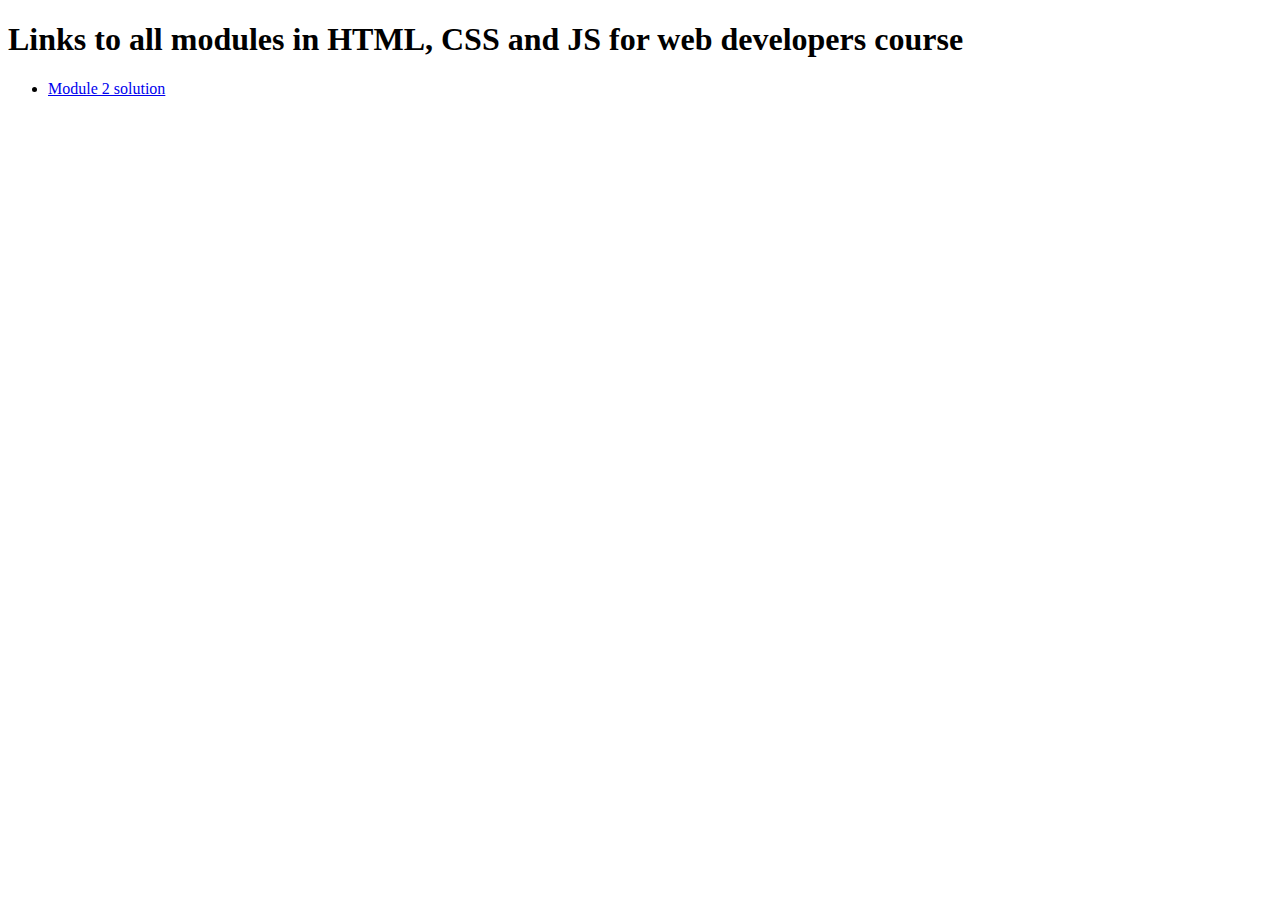
==== index.html @ c1f398a0 "main page" ====
<!DOCTYPE html>
<html lang="en">
<head>
    <meta charset="UTF-8">
    <meta http-equiv="X-UA-Compatible" content="IE=edge">
    <meta name="viewport" content="width=device-width, initial-scale=1.0">
    <title>Document</title>
</head>
<body>
    <h1>Links to all modules in HTML, CSS and JS for web developers course</h1>
    <ul>
        <li><a href='module_2/index.html'>Module 2 solution</a></li>
    </ul>
</body>
</html>
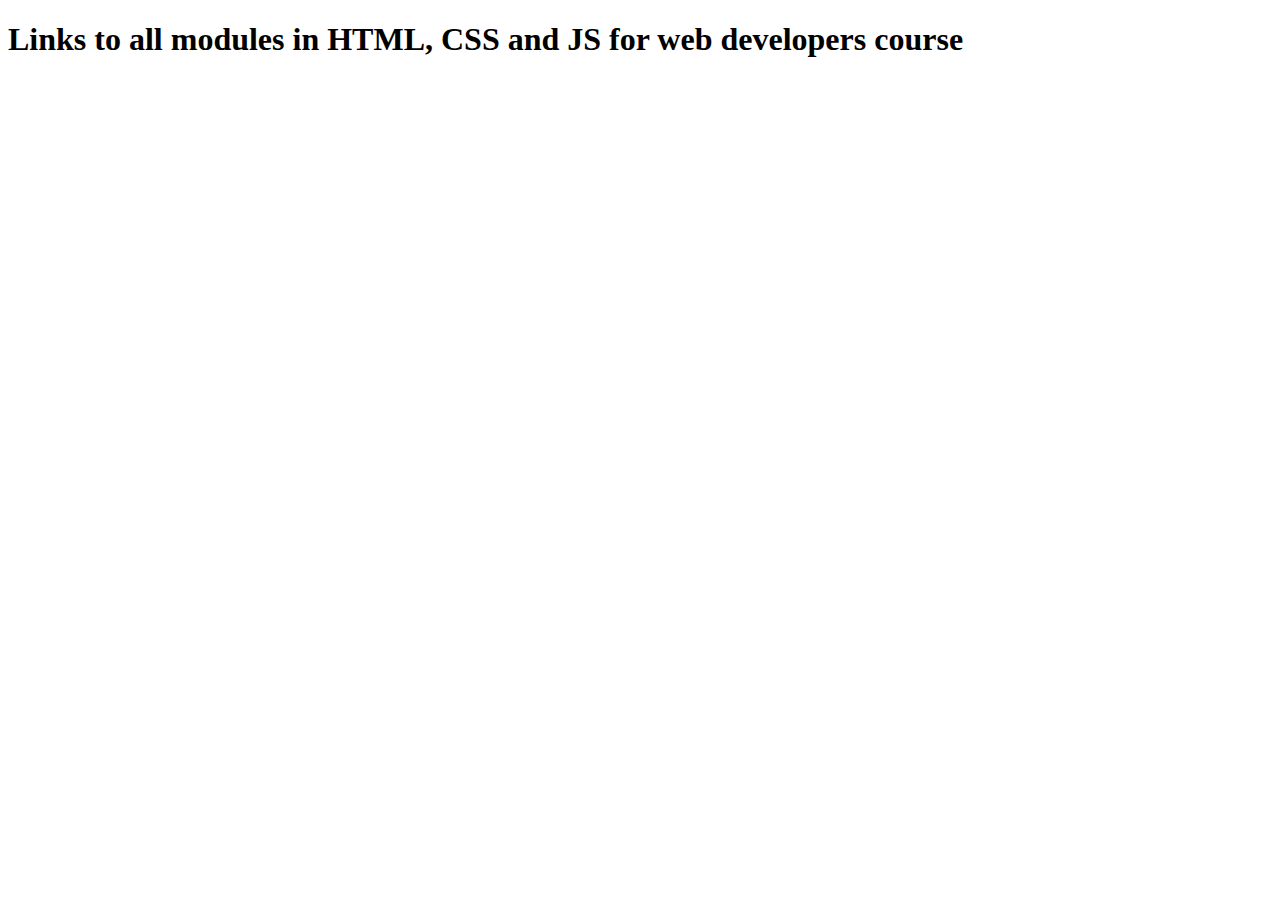
==== commit 96ab0e91: "testing" ====
--- a/index.html
+++ b/index.html
@@ -8,8 +8,8 @@
 </head>
 <body>
     <h1>Links to all modules in HTML, CSS and JS for web developers course</h1>
-    <ul>
+    <!-- <ul>
         <li><a href='module_2/index.html'>Module 2 solution</a></li>
-    </ul>
+    </ul> -->
 </body>
 </html>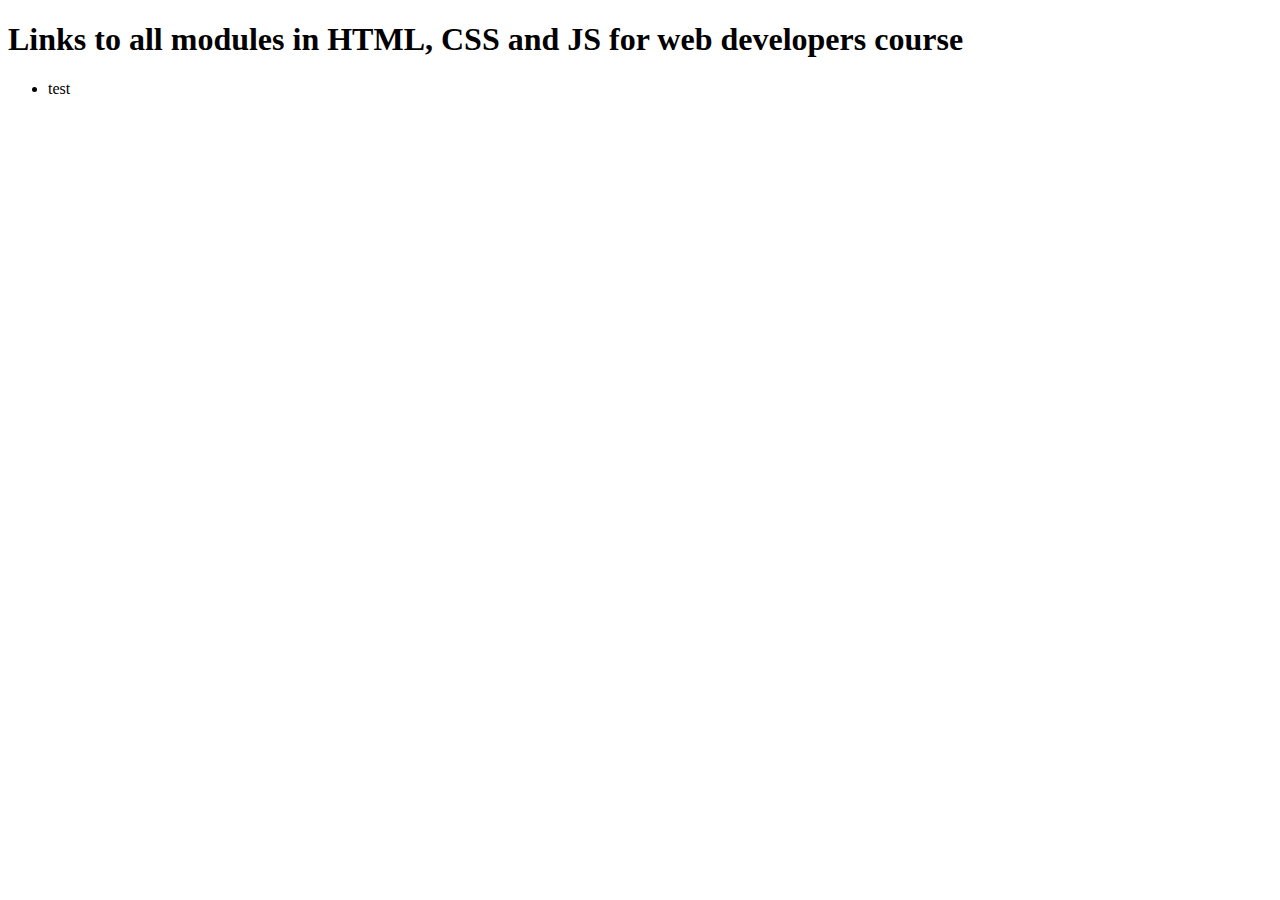
==== commit 85475625: "test" ====
--- a/index.html
+++ b/index.html
@@ -8,8 +8,8 @@
 </head>
 <body>
     <h1>Links to all modules in HTML, CSS and JS for web developers course</h1>
-    <!-- <ul>
-        <li><a href='module_2/index.html'>Module 2 solution</a></li>
-    </ul> -->
+    <ul>
+        <li>test</li>
+    </ul>
 </body>
 </html>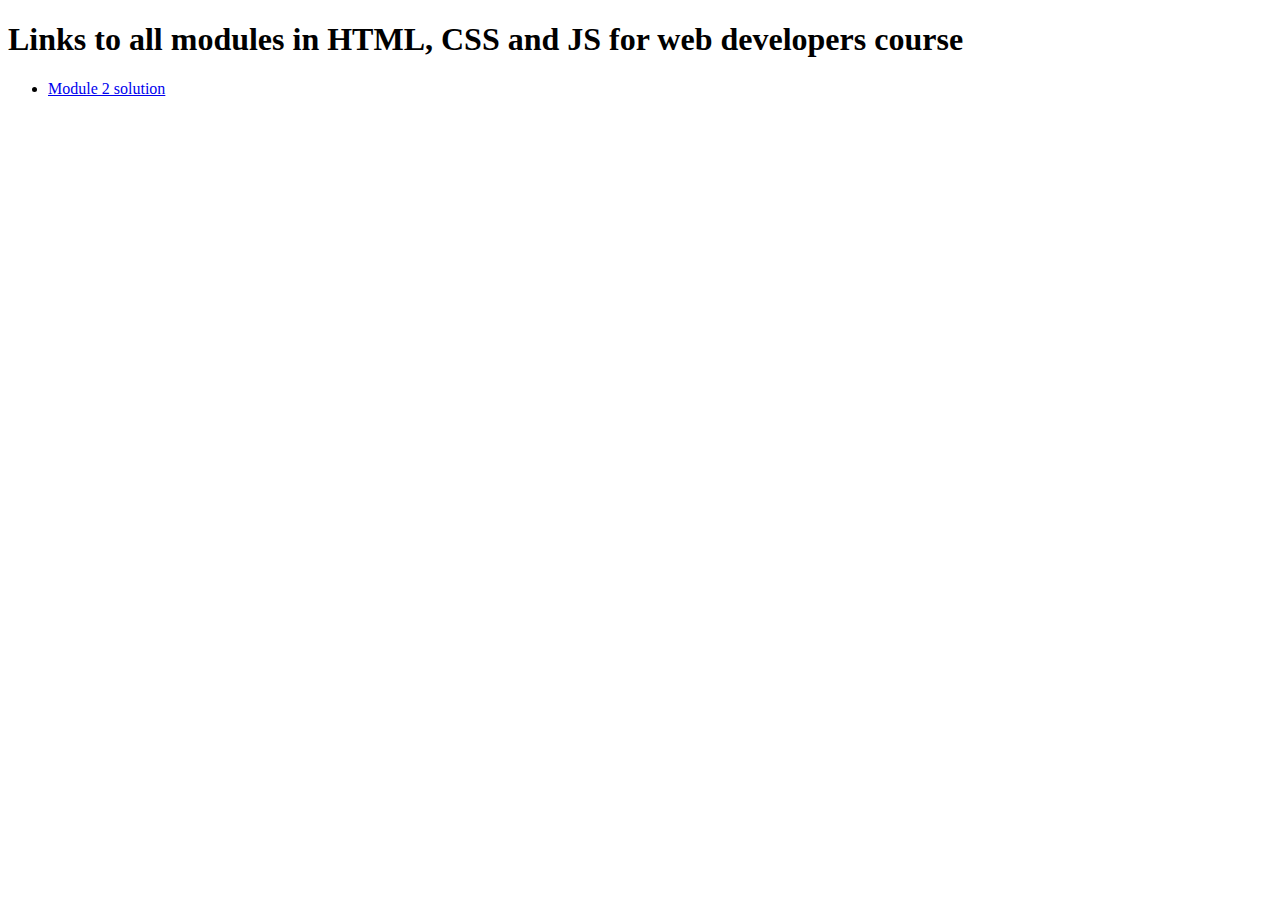
==== commit c75941df: "add link" ====
--- a/index.html
+++ b/index.html
@@ -9,7 +9,7 @@
 <body>
     <h1>Links to all modules in HTML, CSS and JS for web developers course</h1>
     <ul>
-        <li>test</li>
+        <li><a href='module_2/index.html'>Module 2 solution</a></li>
     </ul>
 </body>
 </html>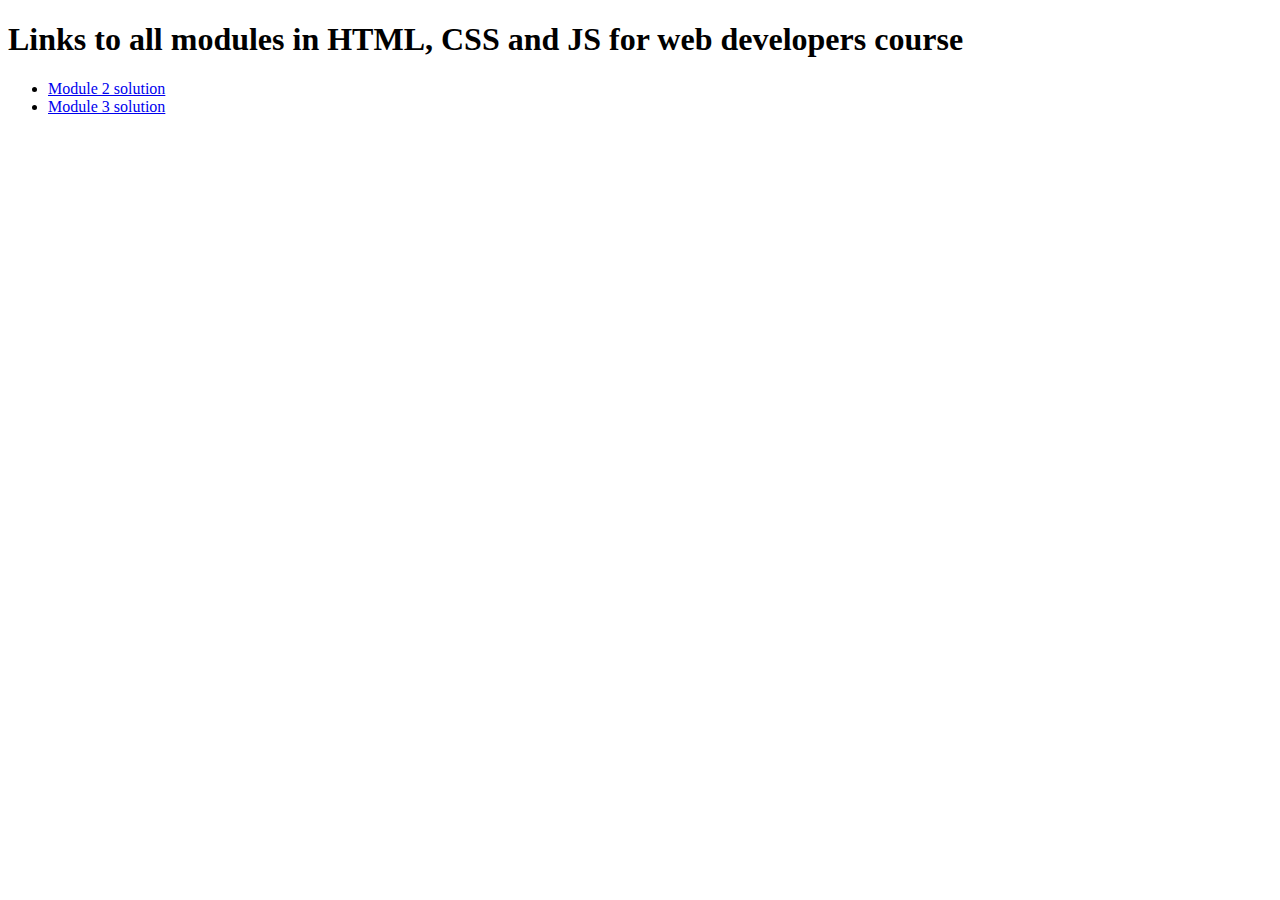
==== commit 55fff469: "added module 3 ref" ====
--- a/index.html
+++ b/index.html
@@ -10,6 +10,7 @@
     <h1>Links to all modules in HTML, CSS and JS for web developers course</h1>
     <ul>
         <li><a href='module_2/index.html'>Module 2 solution</a></li>
+        <li><a href='module_3/index.html'>Module 3 solution</a></li>
     </ul>
 </body>
 </html>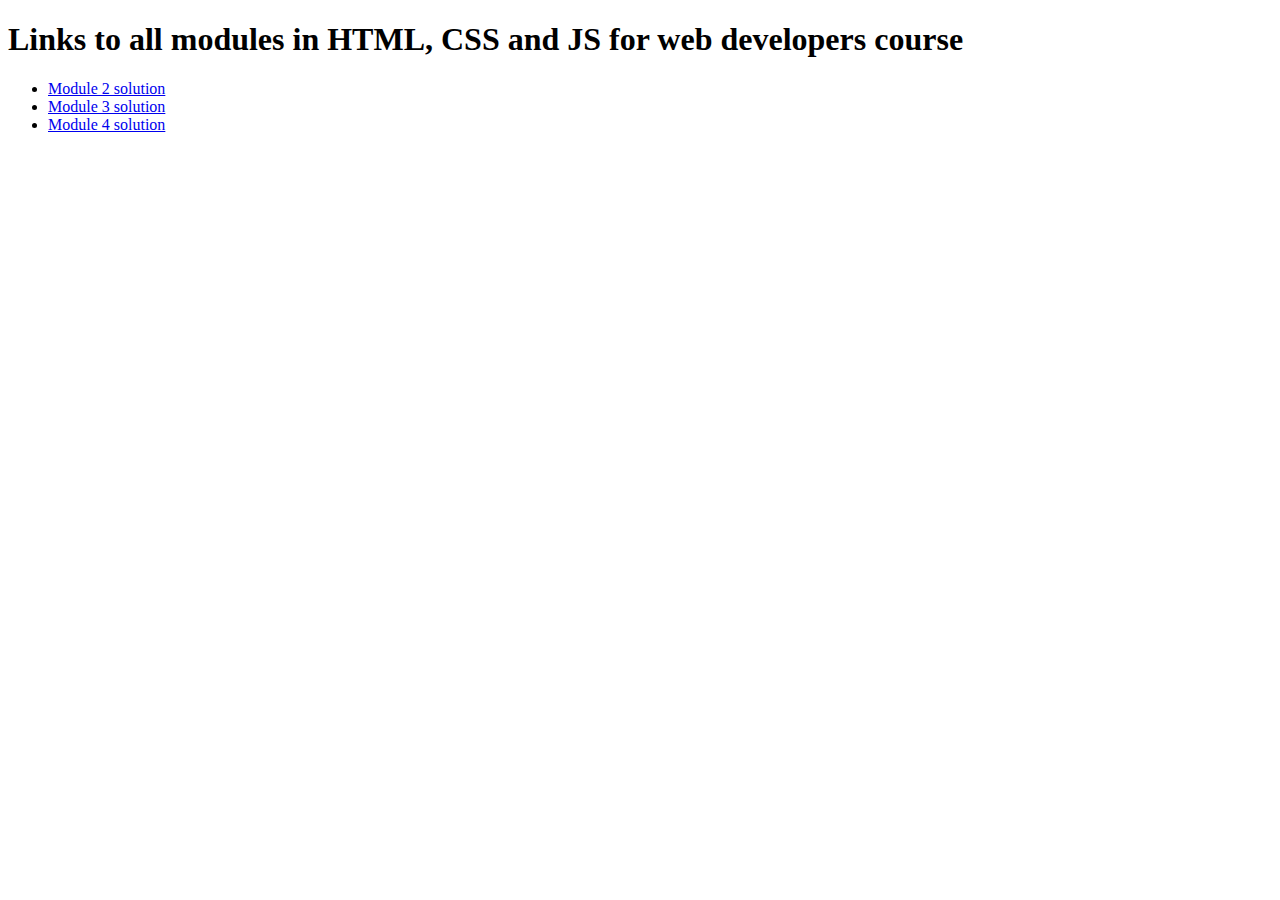
==== commit 766822b2: "add module 4 to index page" ====
--- a/index.html
+++ b/index.html
@@ -11,6 +11,7 @@
     <ul>
         <li><a href='module_2/index.html'>Module 2 solution</a></li>
         <li><a href='module_3/index.html'>Module 3 solution</a></li>
+        <li><a href='module_4/harder/index.html'>Module 4 solution</a></li>
     </ul>
 </body>
 </html>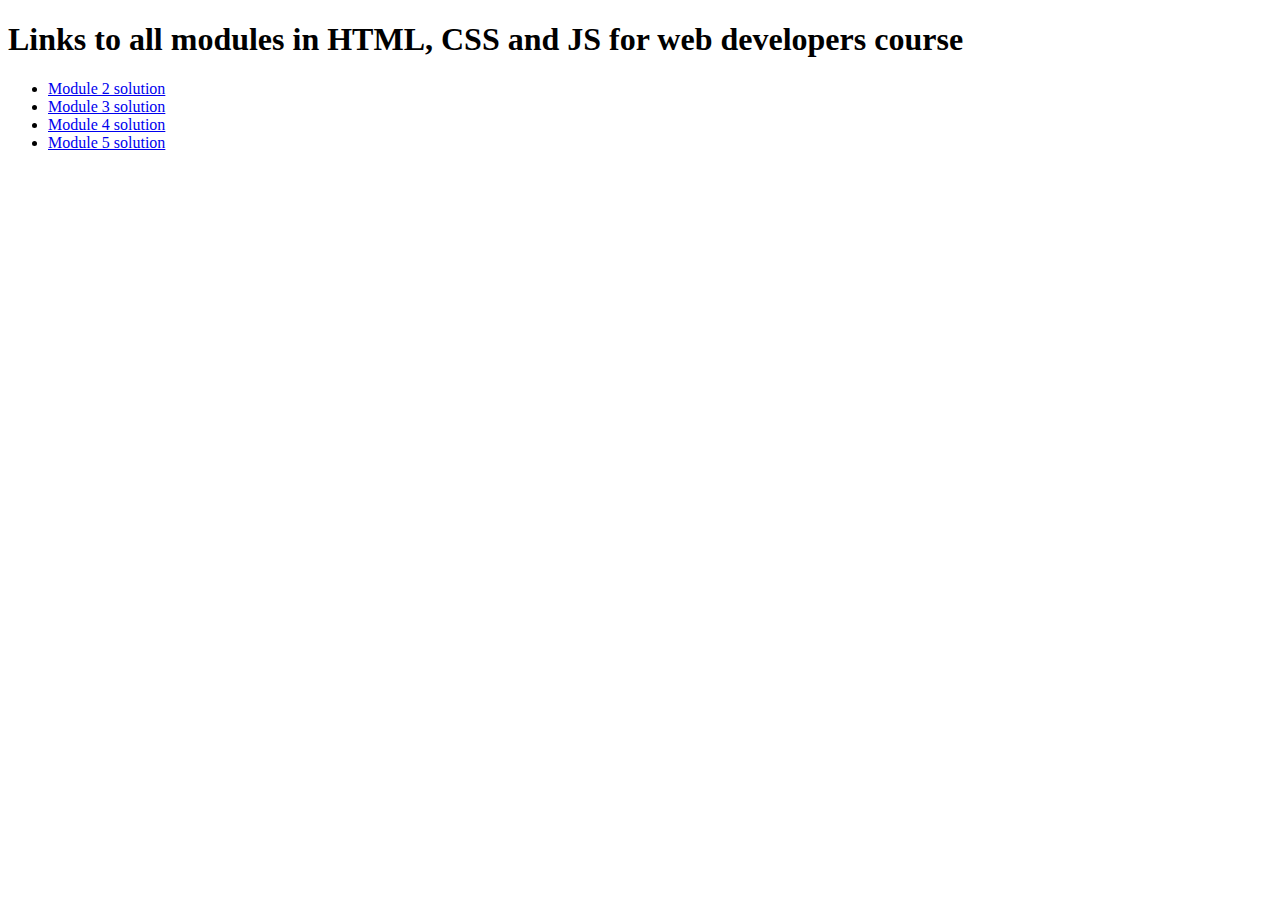
==== commit 994ba388: "added module 5 link" ====
--- a/index.html
+++ b/index.html
@@ -12,6 +12,7 @@
         <li><a href='module_2/index.html'>Module 2 solution</a></li>
         <li><a href='module_3/index.html'>Module 3 solution</a></li>
         <li><a href='module_4/harder/index.html'>Module 4 solution</a></li>
+        <li><a href='module_5/assignment5-solution-starter/index.html'>Module 5 solution</a></li>
     </ul>
 </body>
 </html>